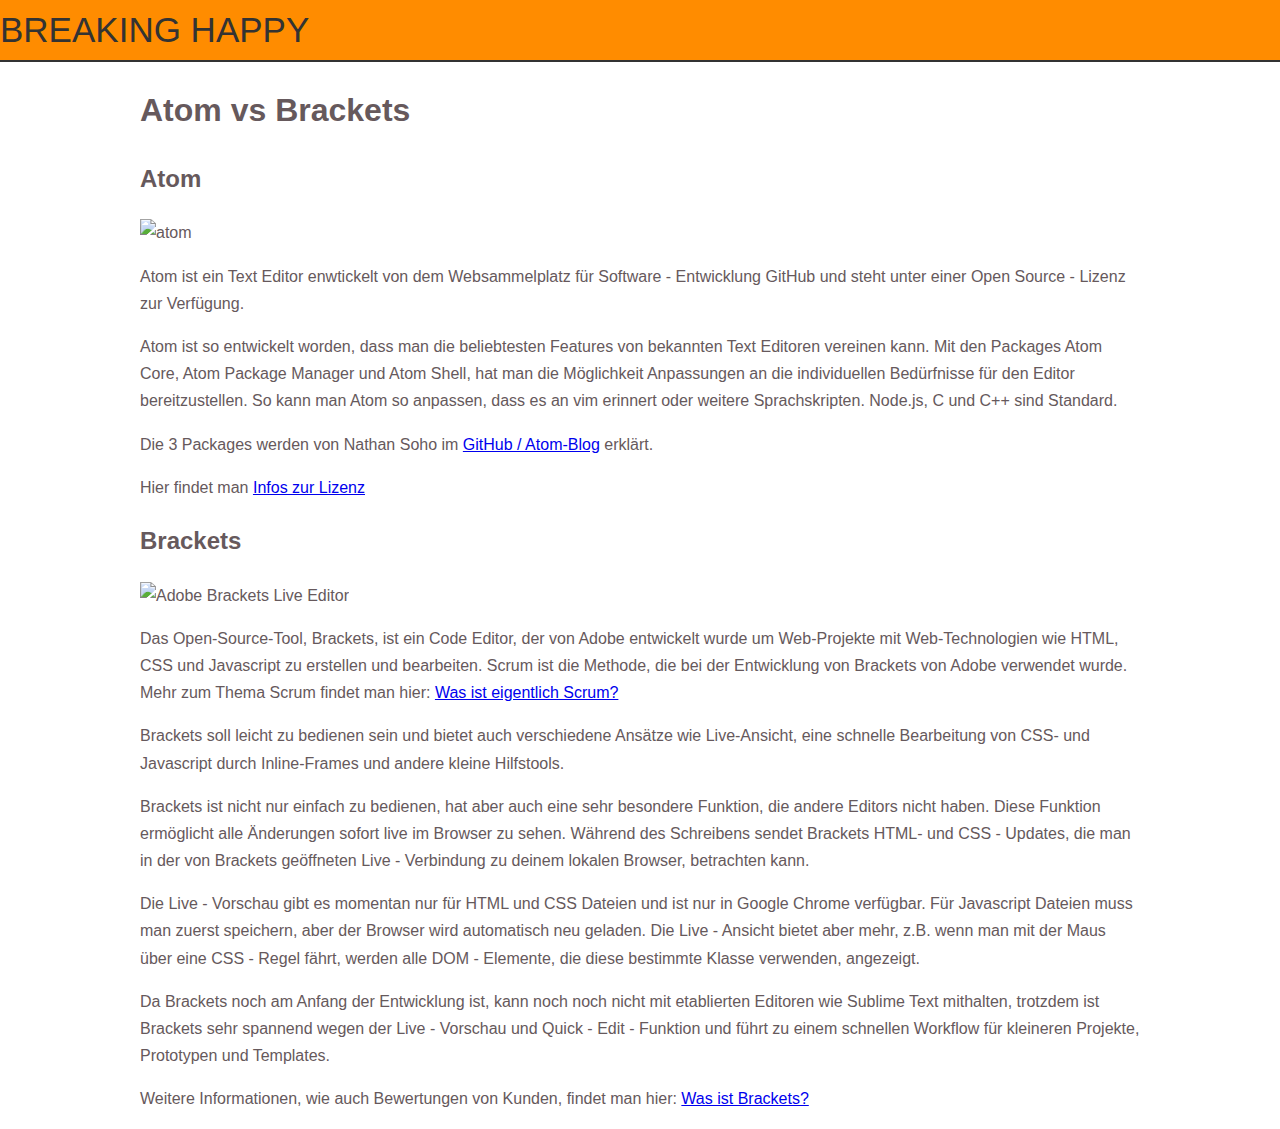
==== editor.html @ 27df4171 "editor" ====
<!DOCTYPE html>
<html>
	<head>
		<meta charset="utf-8" /> 
		<title>Atom vs Brackets</title>
	  <link rel="stylesheet" type="text/css" href="css/style.css">
	  <link rel="stylesheet" type="text/css" href="css/editor.css">
	</head>

	<body>
		<div class="brand"><a href="index.html">Breaking Happy</a></div>

		<div class="container">
			<h1>Atom vs Brackets</h1>
			<section class="atom">
				<h2>Atom</h2>
				<div><img src="https://atom.io/assets/screenshot-main-9821a05131c9b808d7cafda7b7e8db39.gif" alt="atom"></div>
				<p>Atom ist ein Text Editor enwtickelt von dem Websammelplatz f&uumlr Software - Entwicklung GitHub und steht unter einer Open Source - Lizenz zur Verf&uumlgung.</p>
				<p>Atom ist so entwickelt worden, dass man die beliebtesten Features von bekannten Text Editoren vereinen kann. Mit den Packages Atom Core, Atom Package Manager und Atom Shell, hat man die M&oumlglichkeit Anpassungen an die individuellen Bed&uumlrfnisse f&uumlr den Editor bereitzustellen. So kann man Atom so anpassen, dass es an vim erinnert oder weitere Sprachskripten. Node.js, C und C++ sind Standard.</p>
				<p>Die 3 Packages werden von Nathan Soho im <a class="newslink" href="http://blog.atom.io/2014/05/06/atom-is-now-open-source.html" target="_blank" sl-processed="1">GitHub / Atom-Blog</a> erkl&aumlrt.</p>
				<p>Hier findet man <a class="newslink" href="https://raw.githubusercontent.com/atom/atom/master/LICENSE.md" title="Infos zur Lizenz" target="_blank" sl-processed="1">Infos zur Lizenz</a></p>
			</section>

			<section class"brackets">
				<h2>Brackets</h2>
				<img class="img" alt="Adobe Brackets Live Editor" src="http://t3n.de/news/wp-content/uploads/2013/11/adobe-brackets-live-editor-595x330.png" width="595" height="330">
				<p>Das Open-Source-Tool, Brackets, ist ein Code Editor, der von Adobe entwickelt wurde um Web-Projekte mit Web-Technologien wie HTML, CSS und Javascript zu erstellen und bearbeiten. Scrum ist die Methode, die bei der Entwicklung von Brackets von Adobe verwendet wurde. Mehr zum Thema Scrum findet man hier: <a href="http://t3n.de/news/scrum-was-ist-das-506705/">Was ist eigentlich Scrum?</a></p>
				<p>Brackets soll leicht zu bedienen sein und bietet auch verschiedene Ans&aumltze wie Live-Ansicht, eine schnelle Bearbeitung von CSS- und Javascript durch Inline-Frames und andere kleine Hilfstools.</p>
				<p>Brackets ist nicht nur einfach zu bedienen, hat aber auch eine sehr besondere Funktion, die andere Editors nicht haben. Diese Funktion erm&oumlglicht alle &Aumlnderungen sofort live im Browser zu sehen. W&aumlhrend des Schreibens sendet Brackets HTML- und CSS - Updates, die man in der von Brackets ge&oumlffneten Live - Verbindung zu deinem lokalen Browser, betrachten kann.</p>
				<p>Die Live - Vorschau gibt es momentan nur f&uumlr HTML und CSS Dateien und ist nur in Google Chrome verf&uumlgbar. F&uumlr Javascript Dateien muss man zuerst speichern, aber der Browser wird automatisch neu geladen. Die Live - Ansicht bietet aber mehr, z.B. wenn man mit der Maus &uumlber eine CSS - Regel f&aumlhrt, werden alle DOM - Elemente, die diese bestimmte Klasse verwenden, angezeigt.</p>
				<p>Da Brackets noch am Anfang der Entwicklung ist, kann noch noch nicht mit etablierten Editoren wie Sublime Text mithalten, trotzdem ist Brackets sehr spannend wegen der Live - Vorschau und Quick - Edit - Funktion und f&uumlhrt zu einem schnellen Workflow f&uumlr kleineren Projekte, Prototypen und Templates.</p>
				<p>Weitere Informationen, wie auch Bewertungen von Kunden, findet man hier: <a href="http://t3n.de/news/adobe-brackets-code-editor-512826/" title="Was ist Brackets?" target="_blank" sl-processed="1">Was ist Brackets?</a></p>
			</section>
		</div>

	</body>
</html>
---- css/style.css ----
.brand {
	border-bottom: 2px solid #333333;
  font-size: 35px;
  text-transform: uppercase;
  background-color: darkorange;
}

.brand a {
	text-decoration: none;
	color: #333333;
}

body {
  height: 100%;
  min-width: 1060px;
  margin: 0;
  color: #66595c;
  font: 16px/1.7 normal normal;
  font-family: "Helvetica Neue", Helvetica, arial, freesans, clean, sans-serif;
}

.titel {
	text-align: center;
}

.texte {
	text-align: justify;
	position: relative;
	margin-left: 20px;
    width: 35em


div img {
	position: relative;
}

.atom {
	margin-left: 248px;
	margin-right: 248px;
	margin-top: 75px;
	margin-bottom: 75px;
	font-size: 16px;
	font-variant: normal;
	font-style: normal;
	font-family: helvetica;
	width: 860px;
}

.img {
  position: relative;
  margin-left: 135px;
}

.brackets {
	margin-left: 248px;
  	margin-right: 248px;
  	margin-top: 0px;
  	margin-bottom: 75px;
  	font-size: 16px;
  	font-variant: normal;
  	font-style: normal;
  	font-family: helvetica;
  	width: 860px;
}
---- css/editor.css ----
.container {
	width: 1000px;
  	margin: 0 auto 0 auto;
}
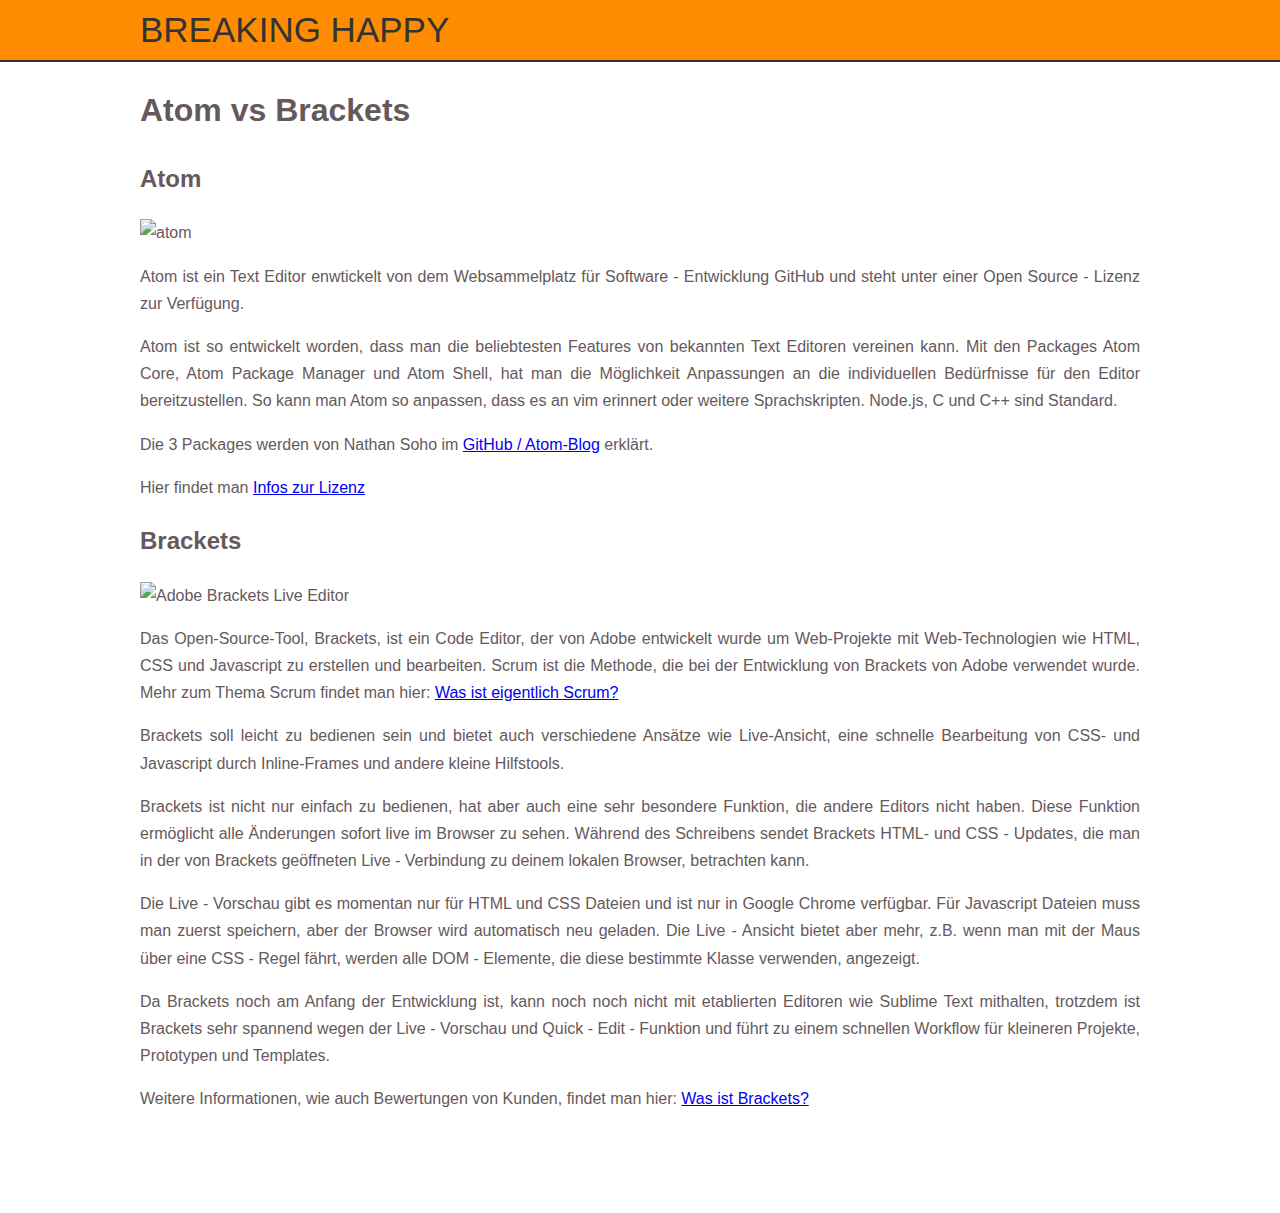
==== commit 9d01b585: "editor fertig" ====
--- a/editor.html
+++ b/editor.html
@@ -8,10 +8,15 @@
 	</head>
 
 	<body>
-		<div class="brand"><a href="index.html">Breaking Happy</a></div>
+		<div class="brand">
+			<div class="container">
+				<a href="index.html">Breaking Happy</a>
+			</div>
+		</div>
 
 		<div class="container">
 			<h1>Atom vs Brackets</h1>
+
 			<section class="atom">
 				<h2>Atom</h2>
 				<div><img src="https://atom.io/assets/screenshot-main-9821a05131c9b808d7cafda7b7e8db39.gif" alt="atom"></div>
@@ -21,7 +26,7 @@
 				<p>Hier findet man <a class="newslink" href="https://raw.githubusercontent.com/atom/atom/master/LICENSE.md" title="Infos zur Lizenz" target="_blank" sl-processed="1">Infos zur Lizenz</a></p>
 			</section>
 
-			<section class"brackets">
+			<section class="brackets">
 				<h2>Brackets</h2>
 				<img class="img" alt="Adobe Brackets Live Editor" src="http://t3n.de/news/wp-content/uploads/2013/11/adobe-brackets-live-editor-595x330.png" width="595" height="330">
 				<p>Das Open-Source-Tool, Brackets, ist ein Code Editor, der von Adobe entwickelt wurde um Web-Projekte mit Web-Technologien wie HTML, CSS und Javascript zu erstellen und bearbeiten. Scrum ist die Methode, die bei der Entwicklung von Brackets von Adobe verwendet wurde. Mehr zum Thema Scrum findet man hier: <a href="http://t3n.de/news/scrum-was-ist-das-506705/">Was ist eigentlich Scrum?</a></p>
--- a/css/style.css
+++ b/css/style.css
@@ -14,52 +14,8 @@
   height: 100%;
   min-width: 1060px;
   margin: 0;
+  margin-bottom: 100px;
   color: #66595c;
   font: 16px/1.7 normal normal;
   font-family: "Helvetica Neue", Helvetica, arial, freesans, clean, sans-serif;
 }
-
-.titel {
-	text-align: center;
-}
-
-.texte {
-	text-align: justify;
-	position: relative;
-	margin-left: 20px;
-    width: 35em
-
-
-div img {
-	position: relative;
-}
-
-.atom {
-	margin-left: 248px;
-	margin-right: 248px;
-	margin-top: 75px;
-	margin-bottom: 75px;
-	font-size: 16px;
-	font-variant: normal;
-	font-style: normal;
-	font-family: helvetica;
-	width: 860px;
-}
-
-.img {
-  position: relative;
-  margin-left: 135px;
-}
-
-.brackets {
-	margin-left: 248px;
-  	margin-right: 248px;
-  	margin-top: 0px;
-  	margin-bottom: 75px;
-  	font-size: 16px;
-  	font-variant: normal;
-  	font-style: normal;
-  	font-family: helvetica;
-  	width: 860px;
-}
-
--- a/css/editor.css
+++ b/css/editor.css
@@ -1,4 +1,9 @@
 .container {
 	width: 1000px;
   	margin: 0 auto 0 auto;
+}
+
+.atom,
+.brackets{
+	text-align: justify;
 }